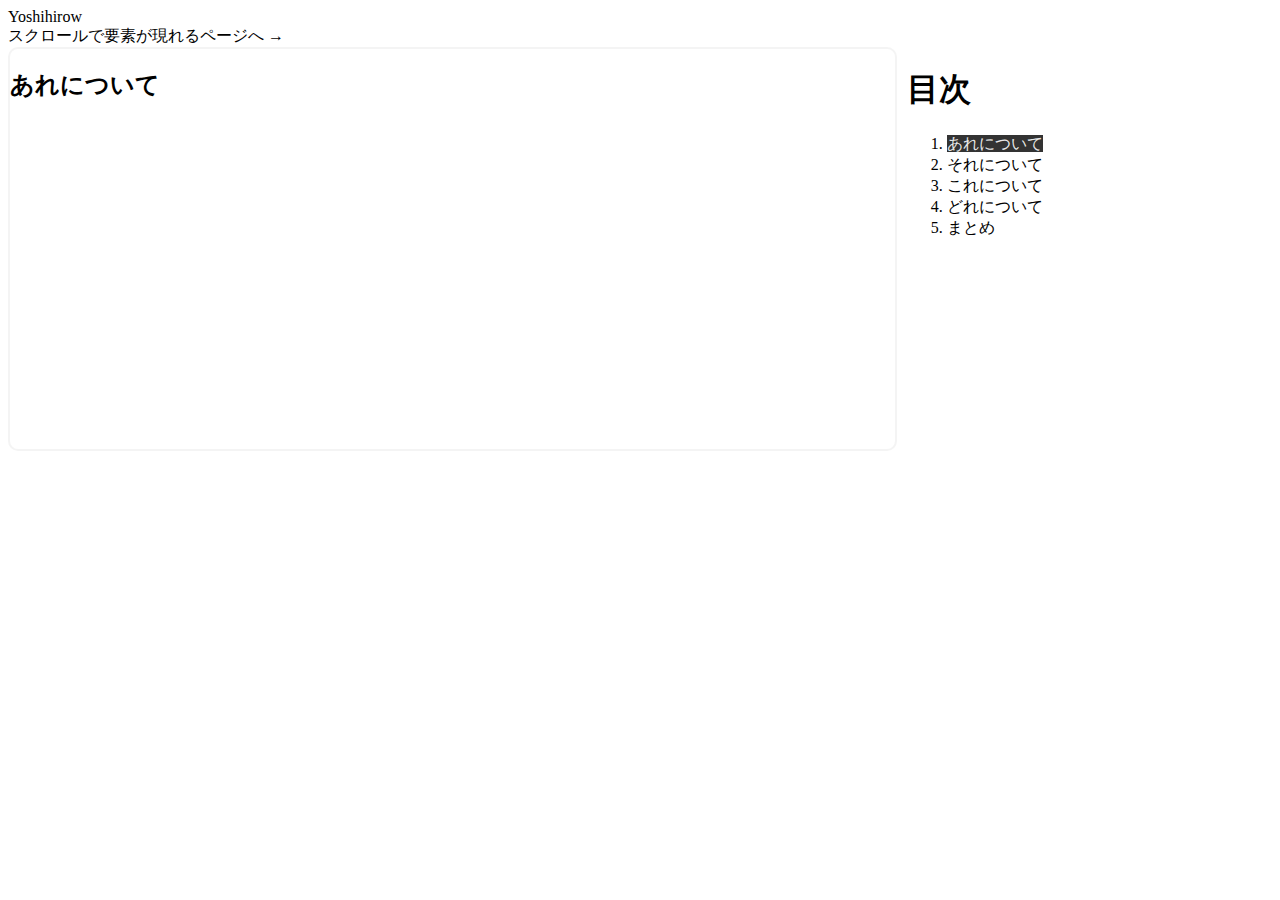
==== index.html @ 57b5b972 "スクロールで要素が現れる" ====
<!DOCTYPE html>
<html lang="ja">
<head>
  <meta charset="UTF-8">
  <meta name="viewport" content="width=device-width, initial-scale=1.0">
  <meta http-equiv="X-UA-Compatible" content="ie=edge">
  <link rel="stylesheet" href="main.css">
  <title>yoshihirow</title>
</head>
<body>
  <div>Yoshihirow</div>
  <a href="./scroll_appear.html">スクロールで要素が現れるページへ →</a>
  <div class='wrapper'>
    <main class="contents">
      <h2 class="contents__index" id="index1">
        あれについて
      </h2>
    
      <h2 class="contents__index" id="index2">
        それについて
      </h2>
    
      <h2 class="contents__index" id="index3">
        これについて
      </h2>
    
      <h2 class="contents__index" id="index4">
        どれについて
      </h2>
    
      <h2 class="contents__index" id="index5">
        まとめ
      </h2>
    </main>
    <aside class="indexWrapper">
      <h1>目次</h1>
      <ol class="indexList">
        <li><a href="#index1" class='indexList__index'>あれについて</a></li>
        <li><a href="#index2" class='indexList__index'>それについて</a></li>
        <li><a href="#index3" class='indexList__index'>これについて</a></li>
        <li><a href="#index4" class='indexList__index'>どれについて</a></li>
        <li><a href="#index5" class='indexList__index'>まとめ</a></li>
      </ol>
    </aside>
  </div>
  <script src="main.js"></script>
</body>
</html>
---- main.css ----
a {
  color: black;
  text-decoration: none;
}

a:visited {
  color: transparent;
}

.wrapper {
  display: flex;
}

.contents {
  height: 400px;
  width: 70%;
  overflow-y: scroll;
  border: #f3f3f3f3 solid 2px;
  border-radius: 10px;
}

.contents__index {
  height: 500px;
}

.indexWrapper {
  padding-left: 10px;
}

.indexList__index.active {
  color: #f3f3f3f3;
  background-color: #333333;
}
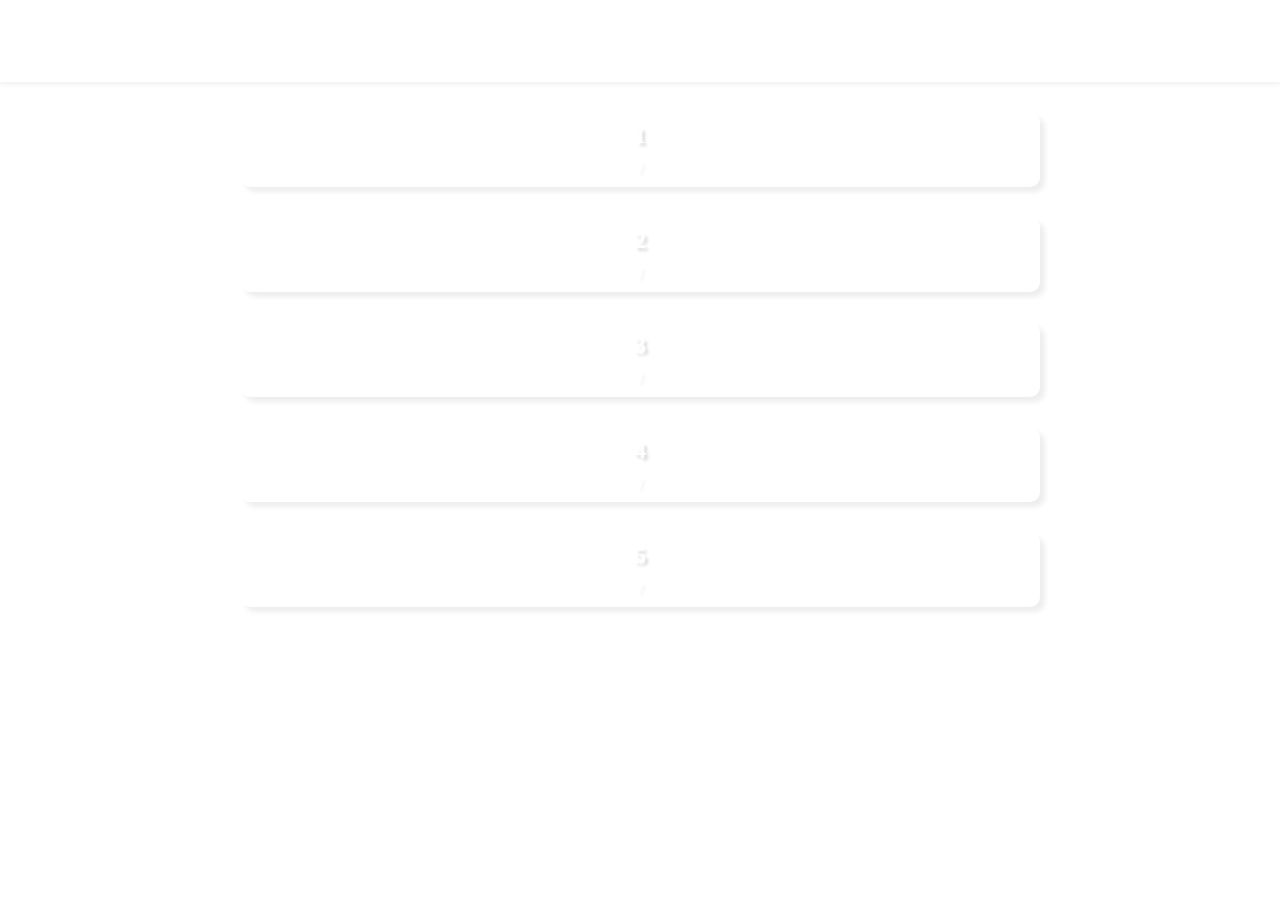
==== commit be03e28d: "トップページ" ====
--- a/index.html
+++ b/index.html
@@ -4,45 +4,37 @@
   <meta charset="UTF-8">
   <meta name="viewport" content="width=device-width, initial-scale=1.0">
   <meta http-equiv="X-UA-Compatible" content="ie=edge">
-  <link rel="stylesheet" href="main.css">
+  <link rel="stylesheet" href="./assets/css/main.css">
   <title>yoshihirow</title>
 </head>
 <body>
-  <div>Yoshihirow</div>
-  <a href="./scroll_appear.html">スクロールで要素が現れるページへ →</a>
-  <div class='wrapper'>
-    <main class="contents">
-      <h2 class="contents__index" id="index1">
-        あれについて
-      </h2>
-    
-      <h2 class="contents__index" id="index2">
-        それについて
-      </h2>
-    
-      <h2 class="contents__index" id="index3">
-        これについて
-      </h2>
-    
-      <h2 class="contents__index" id="index4">
-        どれについて
-      </h2>
-    
-      <h2 class="contents__index" id="index5">
-        まとめ
-      </h2>
-    </main>
-    <aside class="indexWrapper">
-      <h1>目次</h1>
-      <ol class="indexList">
-        <li><a href="#index1" class='indexList__index'>あれについて</a></li>
-        <li><a href="#index2" class='indexList__index'>それについて</a></li>
-        <li><a href="#index3" class='indexList__index'>これについて</a></li>
-        <li><a href="#index4" class='indexList__index'>どれについて</a></li>
-        <li><a href="#index5" class='indexList__index'>まとめ</a></li>
-      </ol>
-    </aside>
-  </div>
-  <script src="main.js"></script>
+  <header class="header">
+    <h1 class="header__title">@yoshihirow</h1>
+  </header>
+  <main>
+    <div class="main-contents">
+      <section>
+        <h2>1</h2>
+        <p>/</p>
+      </section>
+      <section>
+        <h2>2</h2>
+        <p>/</p>
+      </section>
+      <section>
+        <h2>3</h2>
+        <p>/</p>
+      </section>
+      <section>
+        <h2>4</h2>
+        <p>/</p>
+      </section>
+      <section>
+        <h2>5</h2>
+        <p>/</p>
+      </section>
+    </div>
+  </main>
+  <script src="./assets/js/main.js"></script>
 </body>
 </html>--- a/assets/css/main.css
+++ b/assets/css/main.css
@@ -0,0 +1,72 @@
+*,
+*::before,
+*::after {
+  box-sizing: border-box;
+}
+
+html {
+  font-size: 62.5%;
+}
+
+body {
+  font-size: 1.6rem;
+  margin: 0;
+  color: #333;
+}
+
+a {
+  color: #333;
+  text-decoration: none;
+}
+
+a:visited {
+  color: transparent;
+}
+
+p, h1, h2, h3 {
+  margin: 0;
+}
+
+.header {
+  width: 100%;
+  box-shadow: 0px 1px 5px 1px #eee;
+}
+
+.header__title {
+  padding: 2rem;
+  text-shadow: 3px 3px 3px #ddd;
+  color: white;
+  font-size: 3.6rem;
+  text-align: center;
+  animation: 1s 1s delayAppear forwards;
+  opacity: 0;
+}
+
+@keyframes delayAppear {
+  100% {
+    opacity: 1;
+  }
+}
+
+.main-contents > section {
+  margin: 30px auto;
+  padding: 10px;
+  max-width: 800px;
+  text-align: center;
+  box-shadow: 5px 5px 5px 0px #eee;
+  border-radius: 10px;
+  opacity: 0;
+  transform: translateY(40px);
+  transition: 1.4s;
+  text-shadow: 3px 3px 3px #ddd;
+  color: white;
+}
+
+.main-contents > section.show {
+  opacity: 1;
+  transform: translateY(0);
+}
+
+.main-contents > section > h2 {
+  margin-bottom: 10px;
+}
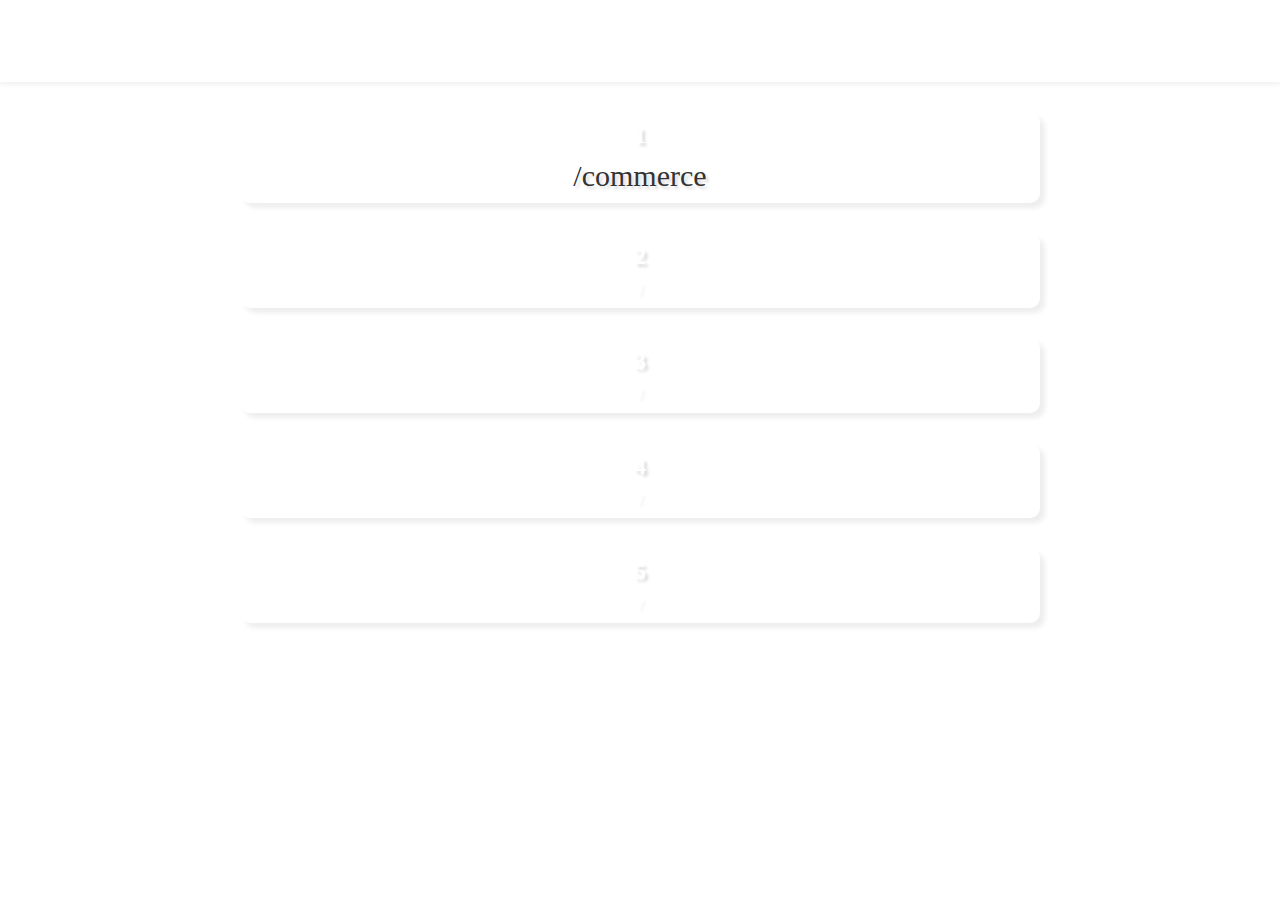
==== commit 843840d0: "コマースサイトを作成" ====
--- a/index.html
+++ b/index.html
@@ -15,7 +15,7 @@
     <div class="main-contents">
       <section>
         <h2>1</h2>
-        <p>/</p>
+        <a href="./commerce.html">/commerce</a>
       </section>
       <section>
         <h2>2</h2>
--- a/assets/css/main.css
+++ b/assets/css/main.css
@@ -1,31 +1,4 @@
-*,
-*::before,
-*::after {
-  box-sizing: border-box;
-}
-
-html {
-  font-size: 62.5%;
-}
-
-body {
-  font-size: 1.6rem;
-  margin: 0;
-  color: #333;
-}
-
-a {
-  color: #333;
-  text-decoration: none;
-}
-
-a:visited {
-  color: transparent;
-}
-
-p, h1, h2, h3 {
-  margin: 0;
-}
+@import '_base.css';
 
 .header {
   width: 100%;
@@ -70,3 +43,7 @@
 .main-contents > section > h2 {
   margin-bottom: 10px;
 }
+
+.main-contents > section > a {
+  font-size: 3rem;
+}
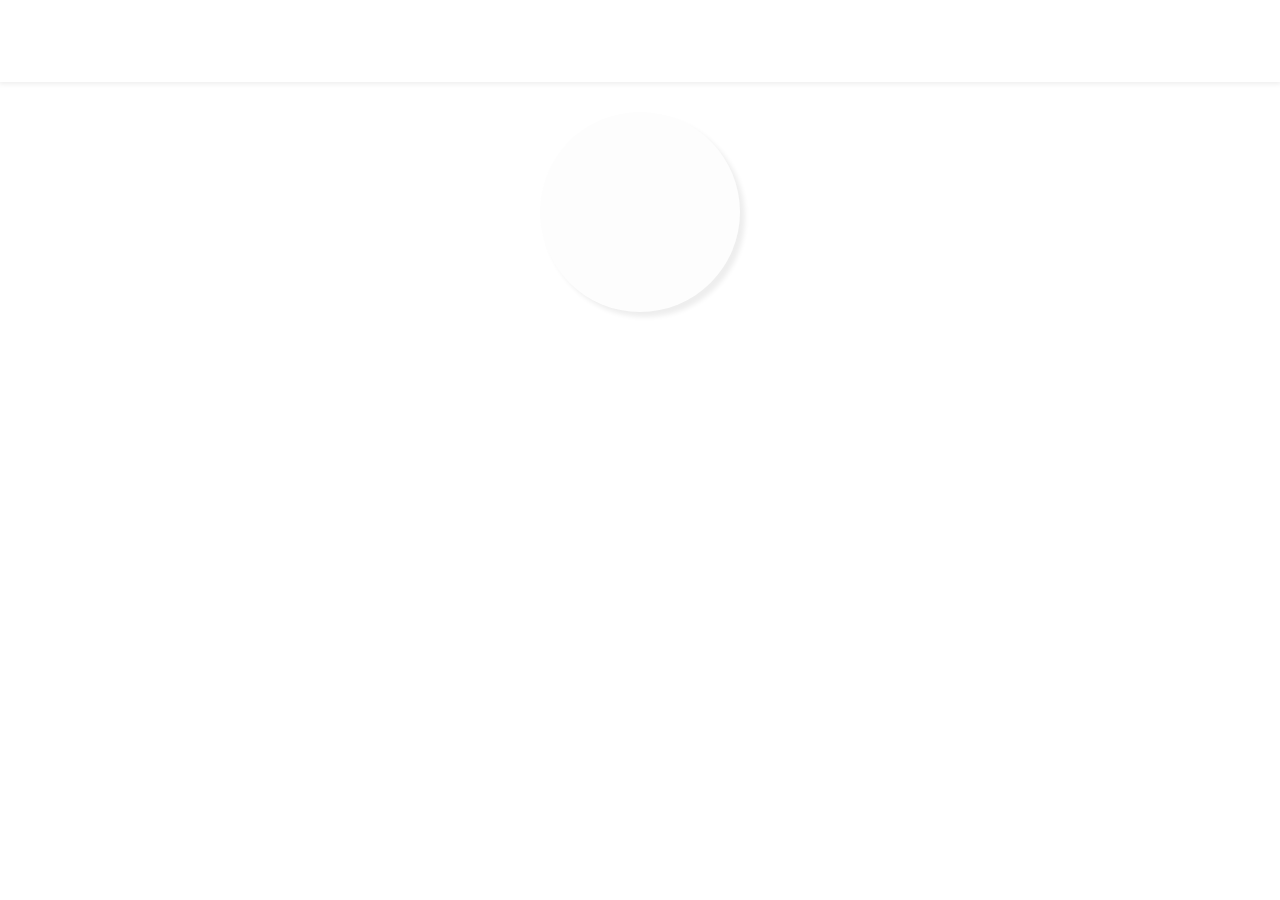
==== commit 762ed3bc: "トップページのデザイン改修" ====
--- a/index.html
+++ b/index.html
@@ -14,24 +14,7 @@
   <main>
     <div class="main-contents">
       <section>
-        <h2>1</h2>
-        <a href="./commerce.html">/commerce</a>
-      </section>
-      <section>
-        <h2>2</h2>
-        <p>/</p>
-      </section>
-      <section>
-        <h2>3</h2>
-        <p>/</p>
-      </section>
-      <section>
-        <h2>4</h2>
-        <p>/</p>
-      </section>
-      <section>
-        <h2>5</h2>
-        <p>/</p>
+        <a href="./commerce.html"></a>
       </section>
     </div>
   </main>
--- a/assets/css/main.css
+++ b/assets/css/main.css
@@ -22,17 +22,22 @@
 }
 
 .main-contents > section {
+  display: flex;
+  justify-content: center;
+  align-items: center;
   margin: 30px auto;
   padding: 10px;
-  max-width: 800px;
+  height: 200px;
+  width: 200px;
+  border-radius: 100%;
   text-align: center;
+  background: #fdfdfd;
   box-shadow: 5px 5px 5px 0px #eee;
-  border-radius: 10px;
   opacity: 0;
   transform: translateY(40px);
   transition: 1.4s;
   text-shadow: 3px 3px 3px #ddd;
-  color: white;
+  cursor: pointer;
 }
 
 .main-contents > section.show {
@@ -40,10 +45,14 @@
   transform: translateY(0);
 }
 
-.main-contents > section > h2 {
-  margin-bottom: 10px;
+.main-contents > section > a {
+  display: inline-block;
+  width: 100%;
+  height: 100%;
+  font-size: 4.0rem;
+  color: white;
 }
 
-.main-contents > section > a {
-  font-size: 3rem;
-}
+.main-contents > section:hover {
+  box-shadow: inset -5px -5px 15px 0px #eee;
+}